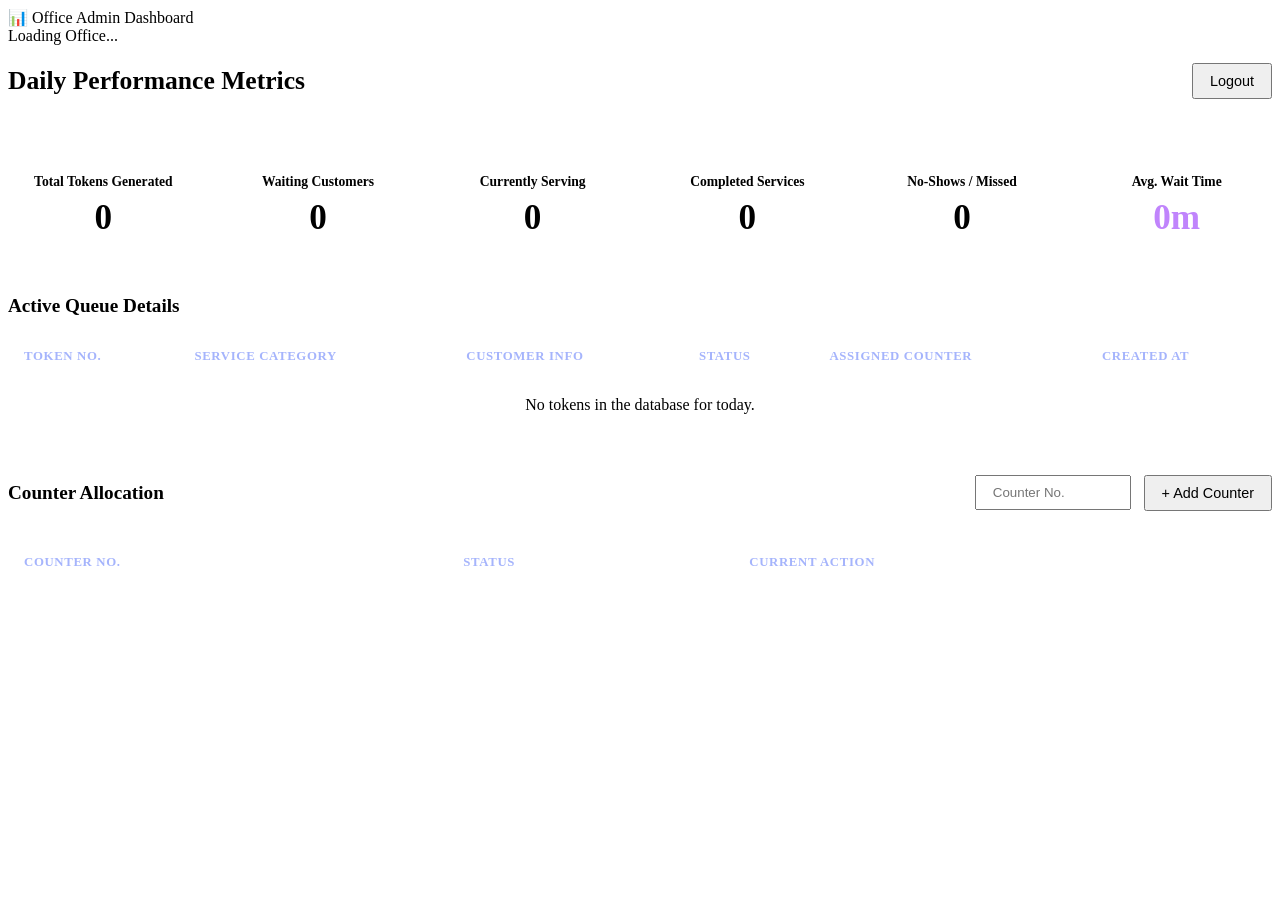
==== frontend/admin.html @ 5795b4cd "Initialize project and connect to Supabase database using schemas" ====
<!DOCTYPE html>
<html lang="en">
<head>
    <meta charset="UTF-8">
    <meta name="viewport" content="width=device-width, initial-scale=1.0">
    <title>Smart Token - Admin Dashboard</title>
    <link rel="stylesheet" href="/static/css/styles.css">
    <style>
        .kpi-grid {
            display: grid;
            grid-template-columns: repeat(auto-fit, minmax(180px, 1fr));
            gap: 1.5rem;
            margin-bottom: 2rem;
        }
        .kpi-card {
            padding: 1.5rem;
            text-align: center;
            border-radius: var(--radius-md);
            background: rgba(255,255,255,0.02);
            border: 1px solid rgba(255,255,255,0.05);
        }
        .kpi-value {
            font-size: 2.2rem;
            font-weight: 800;
            color: var(--accent-primary);
            margin-top: 0.5rem;
        }
        .table-container {
            width: 100%;
            overflow-x: auto;
            margin-top: 1rem;
        }
        table {
            width: 100%;
            border-collapse: collapse;
            text-align: left;
        }
        th, td {
            padding: 1rem;
            border-bottom: 1px solid var(--border-color);
        }
        th {
            color: #a5b4fc;
            text-transform: uppercase;
            font-size: 0.8rem;
            letter-spacing: 0.05em;
        }
        tr:hover {
            background: rgba(255,255,255,0.01);
        }
        .badge {
            padding: 0.2rem 0.6rem;
            border-radius: 50px;
            font-size: 0.75rem;
            font-weight: 700;
            text-transform: uppercase;
        }
        .badge-pending { background: rgba(245, 158, 11, 0.15); color: #fbbf24; }
        .badge-serving { background: rgba(16, 185, 129, 0.15); color: #34d399; }
        .badge-completed { background: rgba(99, 102, 241, 0.15); color: #818cf8; }
        .badge-missed { background: rgba(239, 68, 68, 0.15); color: #f87171; }
    </style>
</head>
<body>
    <header class="app-header">
        <div class="app-logo">
            <span>📊</span> Office Admin Dashboard
        </div>
        <div id="office-type-tag" class="office-tag">Loading Office...</div>
    </header>

    <main class="app-content">
        <!-- Authenticated Dashboard View -->
        <div id="admin-dashboard-view">
            <div style="display: flex; justify-content: space-between; align-items: center; margin-bottom: 2rem; flex-wrap: wrap; gap: 1rem;">
                <h2 style="font-size: 1.6rem; font-weight: 800;">Daily Performance Metrics</h2>
                
                <!-- Logout inside Admin Dashboard -->
                <div style="display: flex; gap: 0.8rem; align-items: center;">
                    <button id="admin-logout-btn" class="btn btn-danger" style="padding: 0.5rem 1rem; font-size: 0.9rem;">Logout</button>
                </div>
            </div>
            
            <!-- KPI Metrics Grid -->
            <div class="kpi-grid">
                <div class="kpi-card glass-container">
                    <div style="font-size: 0.85rem; color: var(--text-secondary); font-weight: 600;">Total Tokens Generated</div>
                    <div id="kpi-total" class="kpi-value">0</div>
                </div>
                <div class="kpi-card glass-container">
                    <div style="font-size: 0.85rem; color: var(--text-secondary); font-weight: 600;">Waiting Customers</div>
                    <div id="kpi-pending" class="kpi-value" style="color: var(--accent-warning);">0</div>
                </div>
                <div class="kpi-card glass-container">
                    <div style="font-size: 0.85rem; color: var(--text-secondary); font-weight: 600;">Currently Serving</div>
                    <div id="kpi-serving" class="kpi-value" style="color: var(--accent-success);">0</div>
                </div>
                <div class="kpi-card glass-container">
                    <div style="font-size: 0.85rem; color: var(--text-secondary); font-weight: 600;">Completed Services</div>
                    <div id="kpi-completed" class="kpi-value" style="color: var(--accent-primary);">0</div>
                </div>
                <div class="kpi-card glass-container">
                    <div style="font-size: 0.85rem; color: var(--text-secondary); font-weight: 600;">No-Shows / Missed</div>
                    <div id="kpi-missed" class="kpi-value" style="color: var(--accent-danger);">0</div>
                </div>
                <div class="kpi-card glass-container">
                    <div style="font-size: 0.85rem; color: var(--text-secondary); font-weight: 600;">Avg. Wait Time</div>
                    <div id="kpi-avg-wait" class="kpi-value" style="color: #c084fc;">0m</div>
                </div>
            </div>

            <!-- Detail Table -->
            <div class="glass-container panel-section">
                <h3 style="font-size: 1.2rem; font-weight: 700; margin-bottom: 1rem;">Active Queue Details</h3>
                <div class="table-container">
                    <table>
                        <thead>
                            <tr>
                                <th>Token No.</th>
                                <th>Service Category</th>
                                <th>Customer Info</th>
                                <th>Status</th>
                                <th>Assigned Counter</th>
                                <th>Created At</th>
                            </tr>
                        </thead>
                        <tbody id="token-table-body">
                            <tr>
                                <td colspan="6" style="text-align: center; color: var(--text-secondary);">No tokens in the database for today.</td>
                            </tr>
                        </tbody>
                    </table>
                </div>
            </div>

            <!-- Counter Management Section -->
            <div class="glass-container panel-section" style="margin-top: 2rem;">
                <div style="display: flex; justify-content: space-between; align-items: center; margin-bottom: 1rem;">
                    <h3 style="font-size: 1.2rem; font-weight: 700;">Counter Allocation</h3>
                    <div style="display: flex; gap: 0.8rem; align-items: center;">
                        <input type="number" id="new-counter-number" class="form-input" placeholder="Counter No." style="width: 120px; padding: 0.5rem 1rem;" min="1">
                        <button id="add-counter-btn" class="btn btn-success" style="padding: 0.5rem 1rem; font-size: 0.9rem;">+ Add Counter</button>
                    </div>
                </div>
                <div class="table-container">
                    <table>
                        <thead>
                            <tr>
                                <th>Counter No.</th>
                                <th>Status</th>
                                <th>Current Action</th>
                            </tr>
                        </thead>
                        <tbody id="counter-table-body">
                            <!-- Loaded dynamically -->
                        </tbody>
                    </table>
                </div>
            </div>
        </div>
    </main>

    <script src="/static/js/admin.js"></script>
</body>
</html>
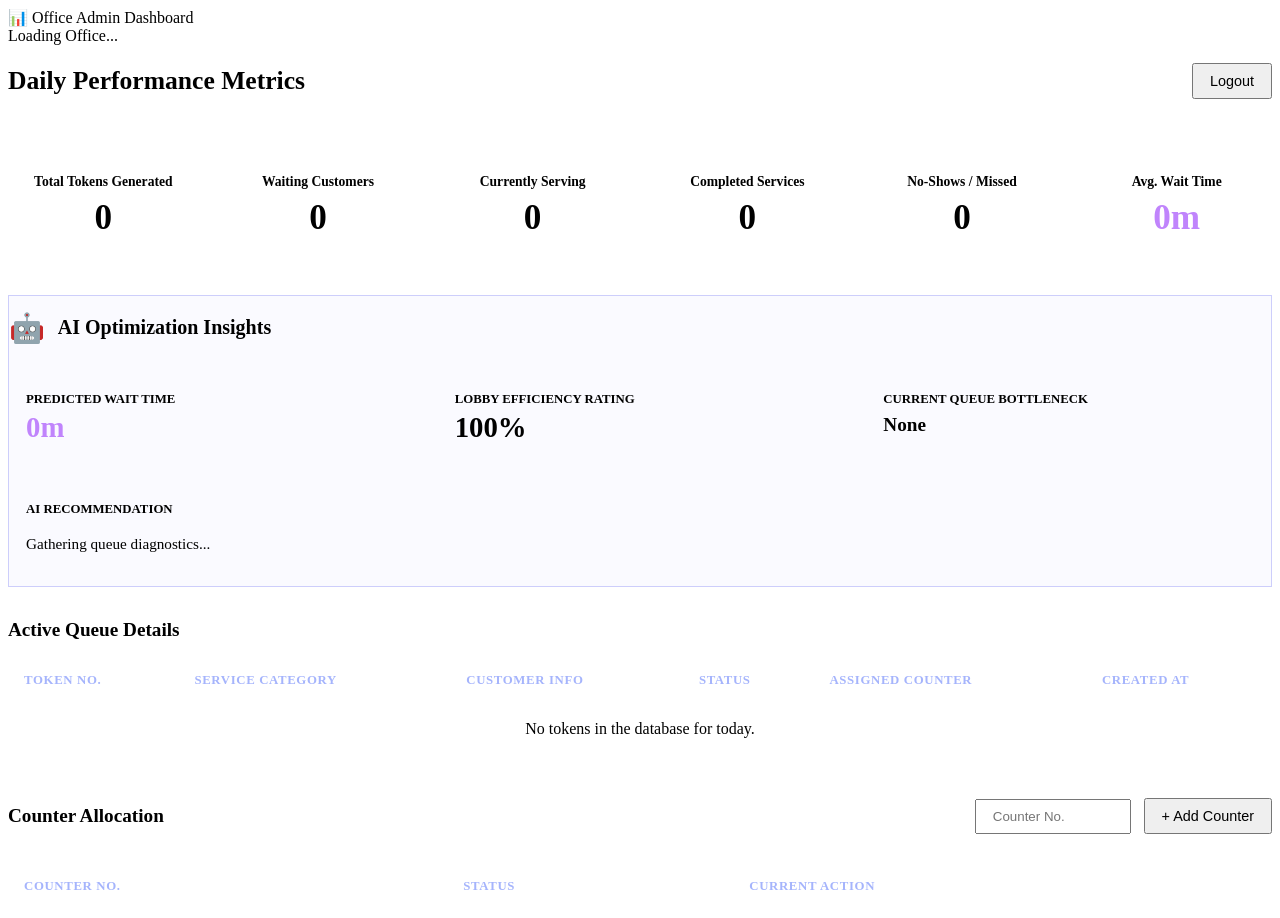
==== commit 7f2b4b83: "Add Gemini AI Kiosk Assistant, AI Admin Queue Analytics, and natural TV announcer voice" ====
--- a/frontend/admin.html
+++ b/frontend/admin.html
@@ -109,6 +109,32 @@
                 </div>
             </div>
 
+            <!-- AI Insights Card -->
+            <div class="glass-container panel-section" style="margin-bottom: 2rem; border: 1px solid rgba(99, 102, 241, 0.3); background: rgba(99, 102, 241, 0.03);">
+                <div style="display: flex; gap: 0.8rem; align-items: center; margin-bottom: 1rem;">
+                    <span style="font-size: 1.8rem;">🤖</span>
+                    <h3 style="font-size: 1.25rem; font-weight: 700; text-align: left;">AI Optimization Insights</h3>
+                </div>
+                <div style="display: grid; grid-template-columns: repeat(auto-fit, minmax(200px, 1fr)); gap: 1.5rem; margin-bottom: 1.5rem;">
+                    <div style="padding: 1rem; border-radius: var(--radius-md); background: rgba(255,255,255,0.01); border: 1px solid rgba(255,255,255,0.03); text-align: left;">
+                        <div style="font-size: 0.8rem; color: var(--text-secondary); font-weight: 600; text-transform: uppercase;">Predicted Wait Time</div>
+                        <div id="ai-pred-wait" style="font-size: 1.8rem; font-weight: 800; color: #c084fc; margin-top: 0.25rem;">0m</div>
+                    </div>
+                    <div style="padding: 1rem; border-radius: var(--radius-md); background: rgba(255,255,255,0.01); border: 1px solid rgba(255,255,255,0.03); text-align: left;">
+                        <div style="font-size: 0.8rem; color: var(--text-secondary); font-weight: 600; text-transform: uppercase;">Lobby Efficiency Rating</div>
+                        <div id="ai-efficiency" style="font-size: 1.8rem; font-weight: 800; color: var(--accent-success); margin-top: 0.25rem;">100%</div>
+                    </div>
+                    <div style="padding: 1rem; border-radius: var(--radius-md); background: rgba(255,255,255,0.01); border: 1px solid rgba(255,255,255,0.03); text-align: left;">
+                        <div style="font-size: 0.8rem; color: var(--text-secondary); font-weight: 600; text-transform: uppercase;">Current Queue Bottleneck</div>
+                        <div id="ai-bottleneck" style="font-size: 1.2rem; font-weight: 800; color: var(--accent-danger); margin-top: 0.4rem; white-space: nowrap; overflow: hidden; text-overflow: ellipsis;">None</div>
+                    </div>
+                </div>
+                <div style="padding: 1rem; border-radius: var(--radius-md); background: rgba(255,255,255,0.02); border: 1px solid rgba(255,255,255,0.05); text-align: left;">
+                    <div style="font-size: 0.8rem; font-weight: 700; color: var(--accent-primary); text-transform: uppercase; margin-bottom: 0.25rem;">AI Recommendation</div>
+                    <p id="ai-rec-tip" style="font-size: 0.95rem; color: var(--text-primary); line-height: 1.4;">Gathering queue diagnostics...</p>
+                </div>
+            </div>
+
             <!-- Detail Table -->
             <div class="glass-container panel-section">
                 <h3 style="font-size: 1.2rem; font-weight: 700; margin-bottom: 1rem;">Active Queue Details</h3>
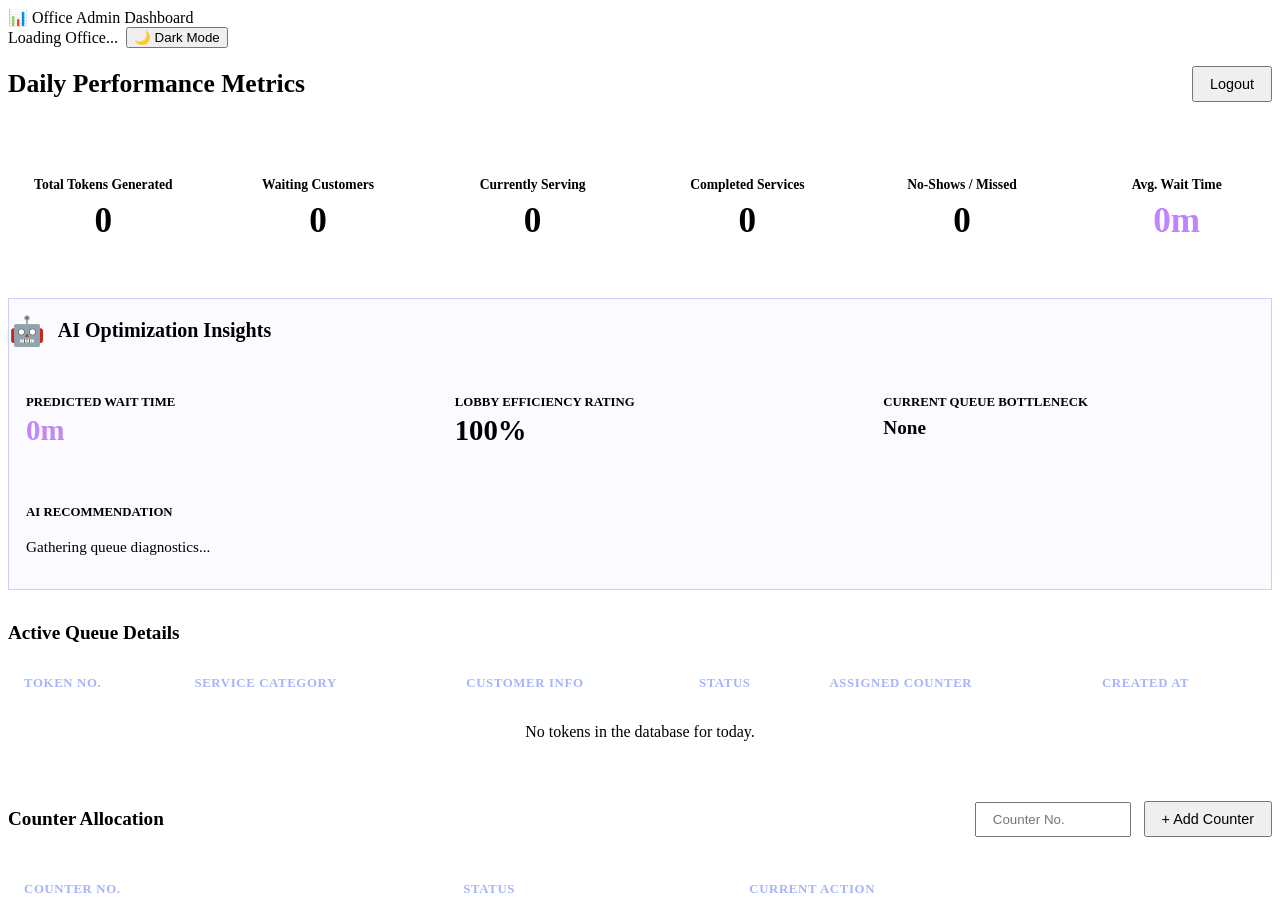
==== commit 4cd9614c: "Deploy production update: Multi-channel notifications, sleek theme switcher, streamlined center entr" ====
--- a/frontend/admin.html
+++ b/frontend/admin.html
@@ -5,6 +5,7 @@
     <meta name="viewport" content="width=device-width, initial-scale=1.0">
     <title>Smart Token - Admin Dashboard</title>
     <link rel="stylesheet" href="/static/css/styles.css">
+    <script src="/static/js/theme.js"></script>
     <style>
         .kpi-grid {
             display: grid;
@@ -62,49 +63,54 @@
     </style>
 </head>
 <body>
-    <header class="app-header">
+    <header class="app-header" style="background: var(--header-bg); backdrop-filter: blur(12px);">
         <div class="app-logo">
-            <span>📊</span> Office Admin Dashboard
+            📊 Office Admin Dashboard
         </div>
-        <div id="office-type-tag" class="office-tag">Loading Office...</div>
+        <div style="display: flex; gap: 0.5rem; align-items: center;">
+            <div id="office-type-tag" class="office-tag">Loading Office...</div>
+            <button class="theme-toggle-btn" title="Toggle Light/Dark Theme">
+                🌙 <span class="theme-btn-text">Dark Mode</span>
+            </button>
+        </div>
     </header>
 
     <main class="app-content">
         <!-- Authenticated Dashboard View -->
         <div id="admin-dashboard-view">
             <div style="display: flex; justify-content: space-between; align-items: center; margin-bottom: 2rem; flex-wrap: wrap; gap: 1rem;">
-                <h2 style="font-size: 1.6rem; font-weight: 800;">Daily Performance Metrics</h2>
+                <h2 data-i18n="dailyPerformance" style="font-size: 1.6rem; font-weight: 800;">Daily Performance Metrics</h2>
                 
                 <!-- Logout inside Admin Dashboard -->
                 <div style="display: flex; gap: 0.8rem; align-items: center;">
-                    <button id="admin-logout-btn" class="btn btn-danger" style="padding: 0.5rem 1rem; font-size: 0.9rem;">Logout</button>
+                    <button id="admin-logout-btn" class="btn btn-danger" data-i18n="logout" style="padding: 0.5rem 1rem; font-size: 0.9rem;">Logout</button>
                 </div>
             </div>
             
             <!-- KPI Metrics Grid -->
             <div class="kpi-grid">
                 <div class="kpi-card glass-container">
-                    <div style="font-size: 0.85rem; color: var(--text-secondary); font-weight: 600;">Total Tokens Generated</div>
+                    <div data-i18n="totalTokens" style="font-size: 0.85rem; color: var(--text-secondary); font-weight: 600;">Total Tokens Generated</div>
                     <div id="kpi-total" class="kpi-value">0</div>
                 </div>
                 <div class="kpi-card glass-container">
-                    <div style="font-size: 0.85rem; color: var(--text-secondary); font-weight: 600;">Waiting Customers</div>
+                    <div data-i18n="pendingQueue" style="font-size: 0.85rem; color: var(--text-secondary); font-weight: 600;">Waiting Customers</div>
                     <div id="kpi-pending" class="kpi-value" style="color: var(--accent-warning);">0</div>
                 </div>
                 <div class="kpi-card glass-container">
-                    <div style="font-size: 0.85rem; color: var(--text-secondary); font-weight: 600;">Currently Serving</div>
+                    <div data-i18n="currentlyServed" style="font-size: 0.85rem; color: var(--text-secondary); font-weight: 600;">Currently Serving</div>
                     <div id="kpi-serving" class="kpi-value" style="color: var(--accent-success);">0</div>
                 </div>
                 <div class="kpi-card glass-container">
-                    <div style="font-size: 0.85rem; color: var(--text-secondary); font-weight: 600;">Completed Services</div>
+                    <div data-i18n="complete" style="font-size: 0.85rem; color: var(--text-secondary); font-weight: 600;">Completed Services</div>
                     <div id="kpi-completed" class="kpi-value" style="color: var(--accent-primary);">0</div>
                 </div>
                 <div class="kpi-card glass-container">
-                    <div style="font-size: 0.85rem; color: var(--text-secondary); font-weight: 600;">No-Shows / Missed</div>
+                    <div data-i18n="noShowsMissed" style="font-size: 0.85rem; color: var(--text-secondary); font-weight: 600;">No-Shows / Missed</div>
                     <div id="kpi-missed" class="kpi-value" style="color: var(--accent-danger);">0</div>
                 </div>
                 <div class="kpi-card glass-container">
-                    <div style="font-size: 0.85rem; color: var(--text-secondary); font-weight: 600;">Avg. Wait Time</div>
+                    <div data-i18n="avgWaitTime" style="font-size: 0.85rem; color: var(--text-secondary); font-weight: 600;">Avg. Wait Time</div>
                     <div id="kpi-avg-wait" class="kpi-value" style="color: #c084fc;">0m</div>
                 </div>
             </div>
@@ -113,41 +119,41 @@
             <div class="glass-container panel-section" style="margin-bottom: 2rem; border: 1px solid rgba(99, 102, 241, 0.3); background: rgba(99, 102, 241, 0.03);">
                 <div style="display: flex; gap: 0.8rem; align-items: center; margin-bottom: 1rem;">
                     <span style="font-size: 1.8rem;">🤖</span>
-                    <h3 style="font-size: 1.25rem; font-weight: 700; text-align: left;">AI Optimization Insights</h3>
+                    <h3 data-i18n="aiOptimization" style="font-size: 1.25rem; font-weight: 700; text-align: left;">AI Optimization Insights</h3>
                 </div>
                 <div style="display: grid; grid-template-columns: repeat(auto-fit, minmax(200px, 1fr)); gap: 1.5rem; margin-bottom: 1.5rem;">
                     <div style="padding: 1rem; border-radius: var(--radius-md); background: rgba(255,255,255,0.01); border: 1px solid rgba(255,255,255,0.03); text-align: left;">
-                        <div style="font-size: 0.8rem; color: var(--text-secondary); font-weight: 600; text-transform: uppercase;">Predicted Wait Time</div>
+                        <div data-i18n="predictedWaitTime" style="font-size: 0.8rem; color: var(--text-secondary); font-weight: 600; text-transform: uppercase;">PREDICTED WAIT TIME</div>
                         <div id="ai-pred-wait" style="font-size: 1.8rem; font-weight: 800; color: #c084fc; margin-top: 0.25rem;">0m</div>
                     </div>
                     <div style="padding: 1rem; border-radius: var(--radius-md); background: rgba(255,255,255,0.01); border: 1px solid rgba(255,255,255,0.03); text-align: left;">
-                        <div style="font-size: 0.8rem; color: var(--text-secondary); font-weight: 600; text-transform: uppercase;">Lobby Efficiency Rating</div>
+                        <div data-i18n="lobbyEfficiency" style="font-size: 0.8rem; color: var(--text-secondary); font-weight: 600; text-transform: uppercase;">LOBBY EFFICIENCY RATING</div>
                         <div id="ai-efficiency" style="font-size: 1.8rem; font-weight: 800; color: var(--accent-success); margin-top: 0.25rem;">100%</div>
                     </div>
                     <div style="padding: 1rem; border-radius: var(--radius-md); background: rgba(255,255,255,0.01); border: 1px solid rgba(255,255,255,0.03); text-align: left;">
-                        <div style="font-size: 0.8rem; color: var(--text-secondary); font-weight: 600; text-transform: uppercase;">Current Queue Bottleneck</div>
+                        <div data-i18n="queueBottleneck" style="font-size: 0.8rem; color: var(--text-secondary); font-weight: 600; text-transform: uppercase;">CURRENT QUEUE BOTTLENECK</div>
                         <div id="ai-bottleneck" style="font-size: 1.2rem; font-weight: 800; color: var(--accent-danger); margin-top: 0.4rem; white-space: nowrap; overflow: hidden; text-overflow: ellipsis;">None</div>
                     </div>
                 </div>
                 <div style="padding: 1rem; border-radius: var(--radius-md); background: rgba(255,255,255,0.02); border: 1px solid rgba(255,255,255,0.05); text-align: left;">
-                    <div style="font-size: 0.8rem; font-weight: 700; color: var(--accent-primary); text-transform: uppercase; margin-bottom: 0.25rem;">AI Recommendation</div>
+                    <div data-i18n="aiRecommendation" style="font-size: 0.8rem; font-weight: 700; color: var(--accent-primary); text-transform: uppercase; margin-bottom: 0.25rem;">AI RECOMMENDATION</div>
                     <p id="ai-rec-tip" style="font-size: 0.95rem; color: var(--text-primary); line-height: 1.4;">Gathering queue diagnostics...</p>
                 </div>
             </div>
 
             <!-- Detail Table -->
             <div class="glass-container panel-section">
-                <h3 style="font-size: 1.2rem; font-weight: 700; margin-bottom: 1rem;">Active Queue Details</h3>
+                <h3 data-i18n="activeQueueDetails" style="font-size: 1.2rem; font-weight: 700; margin-bottom: 1rem;">Active Queue Details</h3>
                 <div class="table-container">
                     <table>
                         <thead>
                             <tr>
-                                <th>Token No.</th>
-                                <th>Service Category</th>
-                                <th>Customer Info</th>
-                                <th>Status</th>
-                                <th>Assigned Counter</th>
-                                <th>Created At</th>
+                                <th data-i18n="tokenNo">TOKEN NO.</th>
+                                <th data-i18n="serviceCategory">SERVICE CATEGORY</th>
+                                <th data-i18n="customerInfo">CUSTOMER INFO</th>
+                                <th data-i18n="statusLabel">STATUS</th>
+                                <th data-i18n="assignedCounter">ASSIGNED COUNTER</th>
+                                <th data-i18n="createdAt">CREATED AT</th>
                             </tr>
                         </thead>
                         <tbody id="token-table-body">
@@ -162,19 +168,19 @@
             <!-- Counter Management Section -->
             <div class="glass-container panel-section" style="margin-top: 2rem;">
                 <div style="display: flex; justify-content: space-between; align-items: center; margin-bottom: 1rem;">
-                    <h3 style="font-size: 1.2rem; font-weight: 700;">Counter Allocation</h3>
+                    <h3 data-i18n="counterAllocation" style="font-size: 1.2rem; font-weight: 700;">Counter Allocation</h3>
                     <div style="display: flex; gap: 0.8rem; align-items: center;">
                         <input type="number" id="new-counter-number" class="form-input" placeholder="Counter No." style="width: 120px; padding: 0.5rem 1rem;" min="1">
-                        <button id="add-counter-btn" class="btn btn-success" style="padding: 0.5rem 1rem; font-size: 0.9rem;">+ Add Counter</button>
+                        <button id="add-counter-btn" class="btn btn-success" data-i18n="addCounter" style="padding: 0.5rem 1rem; font-size: 0.9rem;">+ Add Counter</button>
                     </div>
                 </div>
                 <div class="table-container">
                     <table>
                         <thead>
                             <tr>
-                                <th>Counter No.</th>
-                                <th>Status</th>
-                                <th>Current Action</th>
+                                <th data-i18n="counterNo">COUNTER NO.</th>
+                                <th data-i18n="statusLabel">STATUS</th>
+                                <th data-i18n="currentAction">CURRENT ACTION</th>
                             </tr>
                         </thead>
                         <tbody id="counter-table-body">
